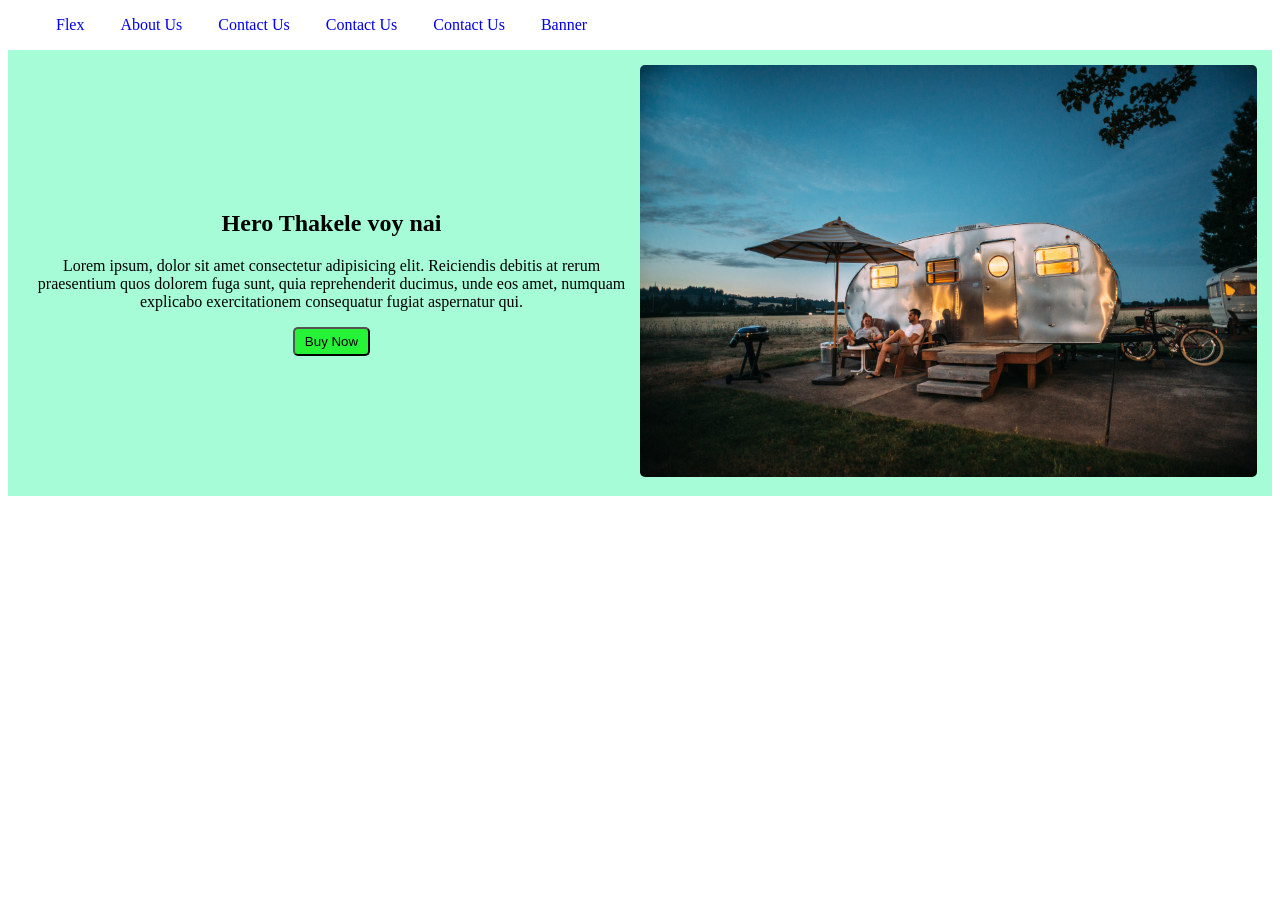
==== banner.html @ 8f2f8d63 "added banner.html and banner.css and other codes" ====
<!DOCTYPE html>
<html lang="en">
<head>
    <meta charset="UTF-8">
    <meta name="viewport" content="width=device-width, initial-scale=1.0">
    <title>Hero Banner</title>
    <link rel="stylesheet" href="./styles/nav.css">
    <link rel="stylesheet" href="./styles/banner.css">
</head>
<body>
    <header>
<nav>
        <ul>
            <li><a href="flex.html">Flex</a></li>
            <li><a href="about.html">About Us</a></li>
            <li><a href="contact.html">Contact Us</a></li>
            <li><a href="contact.html">Contact Us</a></li>
            <li><a href="contact.html">Contact Us</a></li>
            <li><a href="banner.html">Banner</a></li>
        </ul>
    </nav>
    <section class="banner">
        <div class="banner-content">
            <h1>Hero Thakele voy nai</h1>
        <p>Lorem ipsum, dolor sit amet consectetur adipisicing elit. Reiciendis debitis at rerum praesentium quos dolorem fuga sunt, quia reprehenderit ducimus, unde eos amet, numquam explicabo exercitationem consequatur fugiat aspernatur qui.</p>
        <button>Buy Now</button>
        </div>
        <div class="banner-img-container">
            <img src="./images/camp.jpg" alt="Cam image">
        </div>
    </section>
    </header>
    <main>

    </main>
    <footer>

    </footer>
</body>
</html>
---- styles/nav.css ----
nav ul {
    display: flex;
    list-style: none;
}
nav ul li{
    margin-right: 20px ;
    padding:0px 8px;
}
nav ul li:hover{
    background-color: antiquewhite;
}
nav ul li a{
    text-decoration: none;
}
---- styles/banner.css ----
.banner{
    display: flex;
    background-color: #a5fcd7;
    padding: 15px;
     align-items: center;
}
.banner-content{
    text-align: center;
   
flex: 1;
}
.banner-img-container{
flex: 1;
}
.banner-img-container img{
    width: 100%;
    border-radius: 5px;
}
.banner-content button{
    background-color: #26f337;
    padding: 5px 10px;
    border-radius: 5px;
    cursor: pointer;
}
.banner-content button:hover{
    background-color: #eecdcd;
}
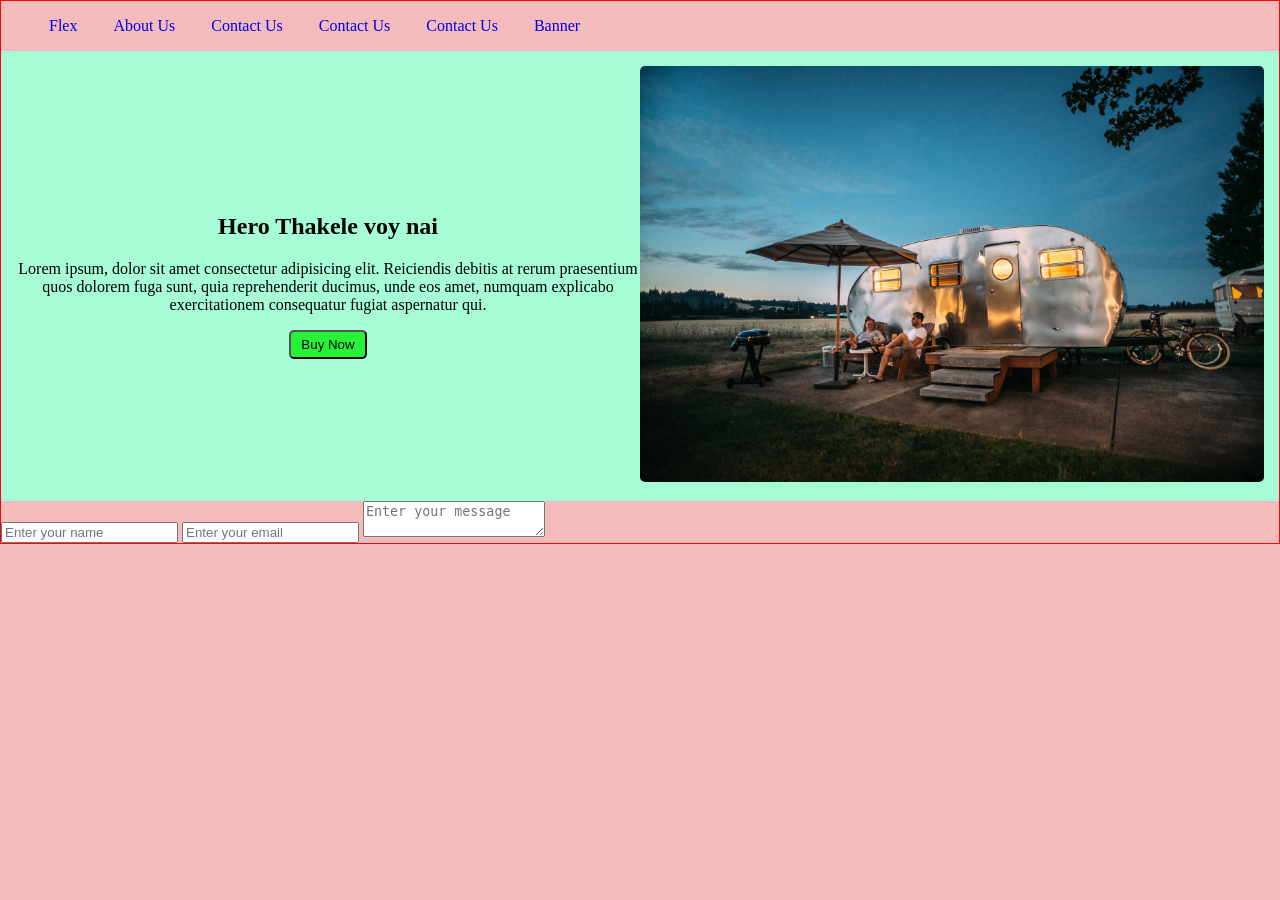
==== commit b5959a2a: "add all files updats codes in html and css" ====
--- a/banner.html
+++ b/banner.html
@@ -6,6 +6,14 @@
     <title>Hero Banner</title>
     <link rel="stylesheet" href="./styles/nav.css">
     <link rel="stylesheet" href="./styles/banner.css">
+    <style>
+        body{
+            background-color: #f3bbbb;
+            border: 1px solid red;
+            margin: 0px auto;
+            max-width: 1280px;
+        }
+    </style>
 </head>
 <body>
     <header>
@@ -29,6 +37,16 @@
             <img src="./images/camp.jpg" alt="Cam image">
         </div>
     </section>
+    <section>
+        <div>
+            <form action="
+            ">
+            <input type="text" placeholder="Enter your name">
+            <input type="email" name="" id="" placeholder="Enter your email">
+            <textarea placeholder="Enter your message" name="" id=""></textarea>
+        </form>
+        </div>
+    </section>
     </header>
     <main>
 
